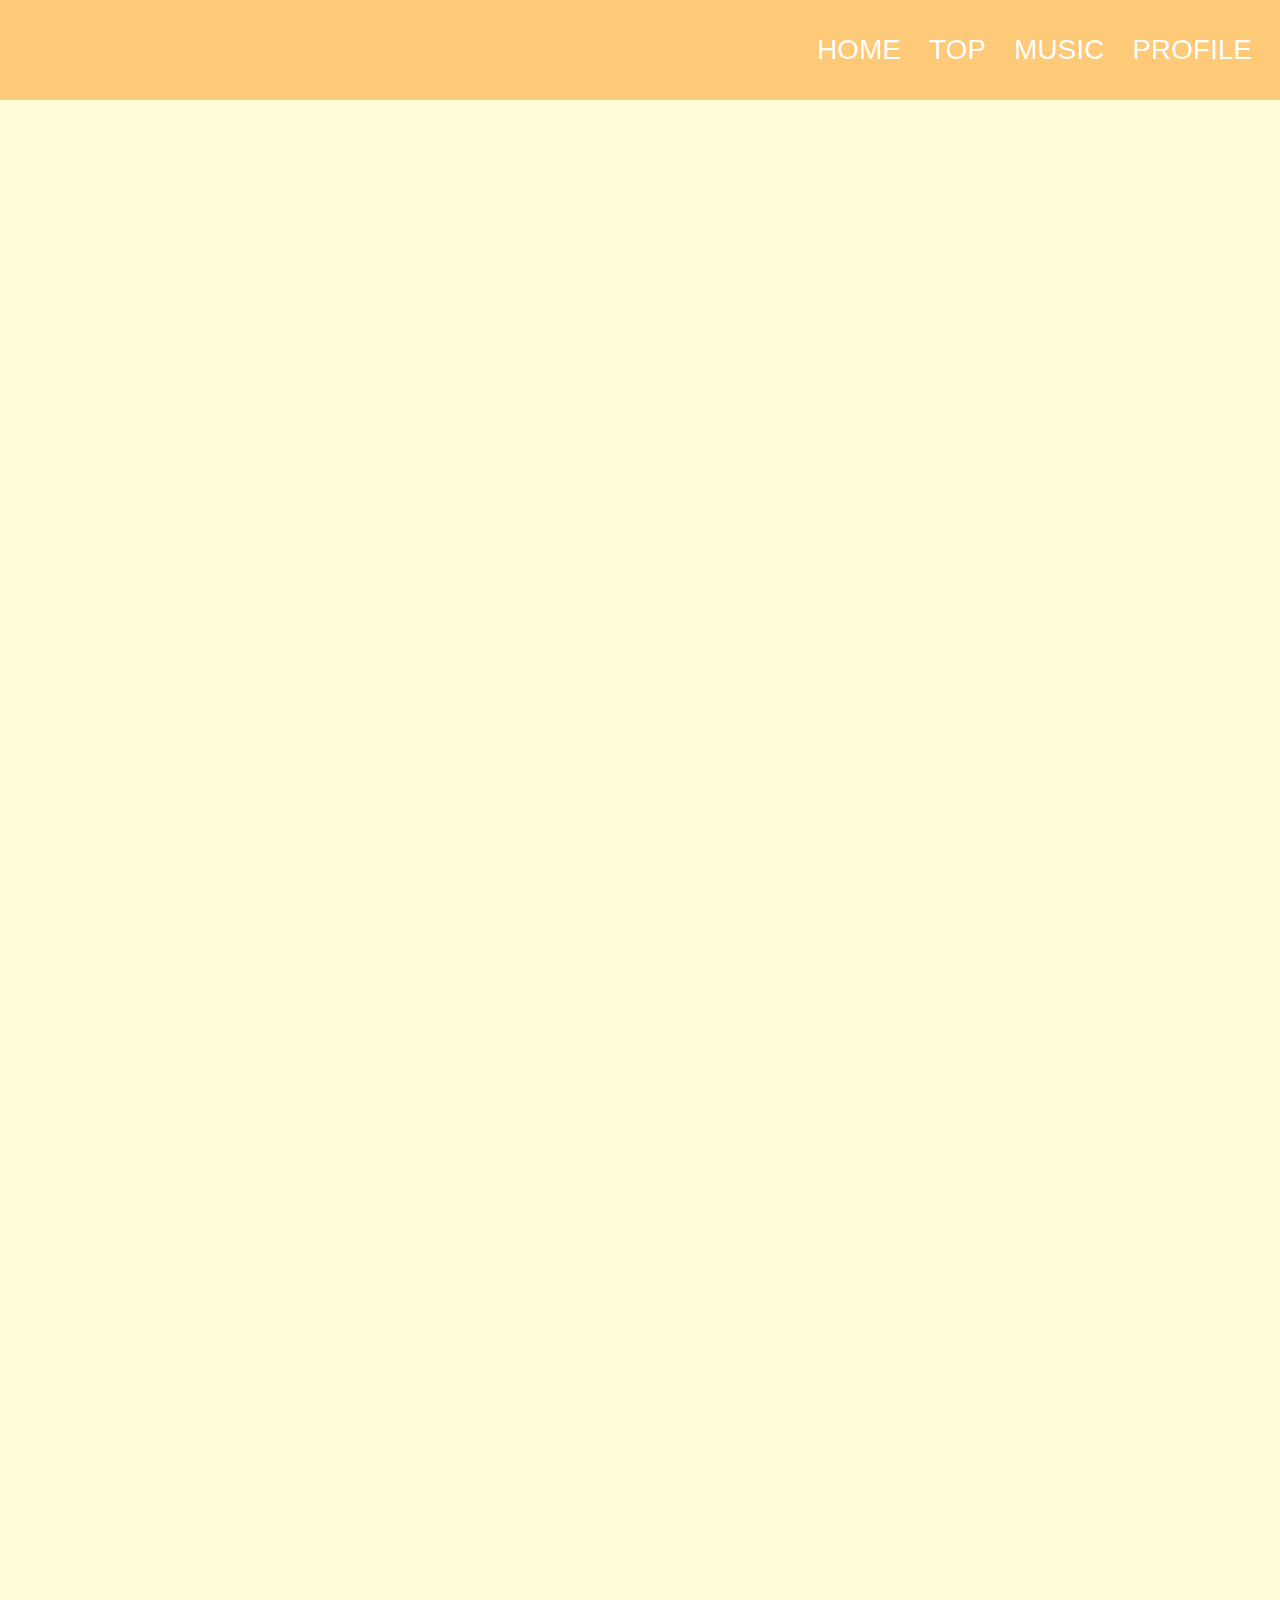
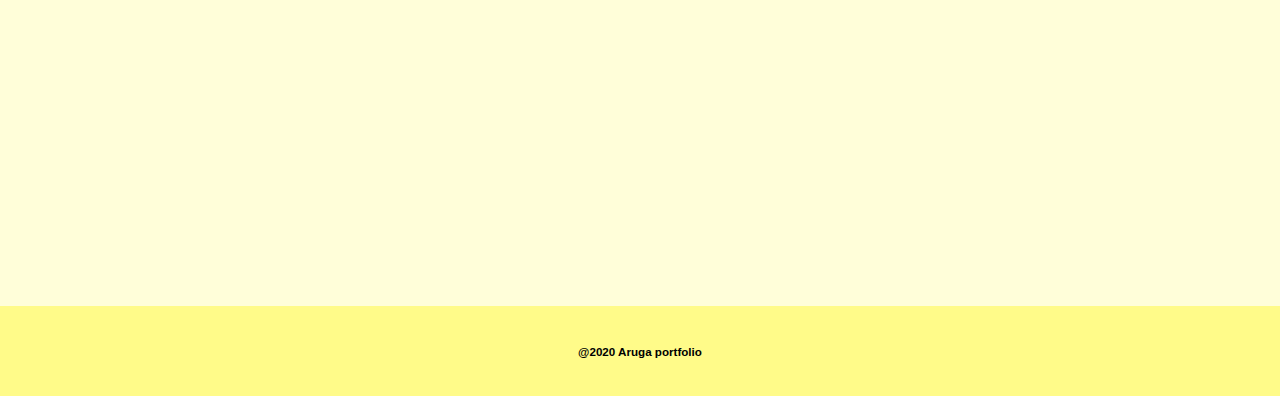
==== music/desertify.html @ acaf7d8f "Add files via upload" ====
<!DOCTYPE html>
<html lang="ja">
<head>
    <meta charset="UTF-8">
    <meta name="viewport" content="width=device-width, initial-scale=1.0">
    <title>x19035 Aruga portfolio</title>
    <link rel="stylesheet" href="desertify.css">
    <script src="https://ajax.googleapis.com/ajax/libs/jquery/1.12.4/jquery.min.js"></script>
    <script type="text/javascript" src="music.js"></script> 
</head>
<body>
    <header class="h-link">
        <ul>
            <a href="../index.html">HOME</a>
            <a href="#">TOP</a>
            <a href="../index.html#music1">MUSIC</a>
            <a href="../profile/profile.html">PROFILE</a>
        </ul>
    </header>
    
    <section class="movie">
        <iframe width="560" height="315" src="https://www.youtube.com/embed/yZpX1dDHL-I" frameborder="0" allow="accelerometer; autoplay; encrypted-media; gyroscope; picture-in-picture" allowfullscreen></iframe>
    </section>
    
    <section class="text">
        <div class="text-title">
            <h3>Desertify</h3>
        </div>
        <div class="text-name">
            <h3>Music:Aruga</h3>
        </div>
        <div class="text-day">
            <h4>
             制作日：2020/03/12 
            </h4>
        </div>
        <div>
            <h4>
                制作期間：２日間
            </h4>
        </div>
        <div class="text-kizai">
            <h4>使用機材</h4>
        </div>
        <div class="text-machine"><h4>FLstudio 20</h4></div>
        <div class="text-machine"><h4>Adobe After Effect 2020</h4></div>
        <div class="text-com"><h4>コメント</h4></div>
        <div class="text-comment"><h4>音ゲーにこんな曲があったらいいなということを想像しながら制作しました。</h4></div>
    </section>

    <footer>
        <h5>@2020 Aruga portfolio</h5>
    </footer>
</body>
</html>
---- music/desertify.css ----
*, *::before, *::after{
    margin: 0;
    padding: 0;
    box-sizing: border-box;
}

:root {
    font-family: -apple-system, BlinkMacSystemFont, 'Segoe UI', Roboto, Oxygen, Ubuntu, Cantarell, 'Open Sans', 'Helvetica Neue', sans-serif;
    font-size: 14px;
    font-feature-settings: "palt";
    background-color: rgb(255, 254, 217);
}


.h-link{
    height: 100px;
    display: flex;
    justify-content: flex-end;
    align-items: center;
    position: fixed;
    background: rgba(255, 170, 59, 0.623);
    width: 100%;
}

.h-link ul{
    list-style: none;
    display: flex;
}

.h-link ul a{
    text-decoration: none;
    padding-right: 2rem;
    font-size: 2em;
    color: #fff;
}

.h-link ul a:hover{
    color: rgb(253, 83, 83);
}

.movie {
    height: 100vh;
    display: flex;
    align-items: center;
    justify-content: center;
    font-size: 5rem;
}

.movie iframe{
    padding-top:15vh;
    width:75%;
    height: 90%;
}

.text{
    display: flex;
    flex-direction: column;
    justify-content: center;
    align-items: center;
}

.text div{
    padding-top: 2rem;
    padding-bottom: 1rem;
    font-size: 3rem;
}

.text-kizai{
    margin-top:3rem;
}

.text-com{
    margin-top:3rem;
}

footer{
    height: 10vh;
    display: flex;
    flex-direction: column;
    justify-content: center;
    align-items: center;
    background-color:rgb(255, 251, 137);
}

div{
    opacity : 0;
    transform: translateY(50px);
    transition: 1.5s;
}
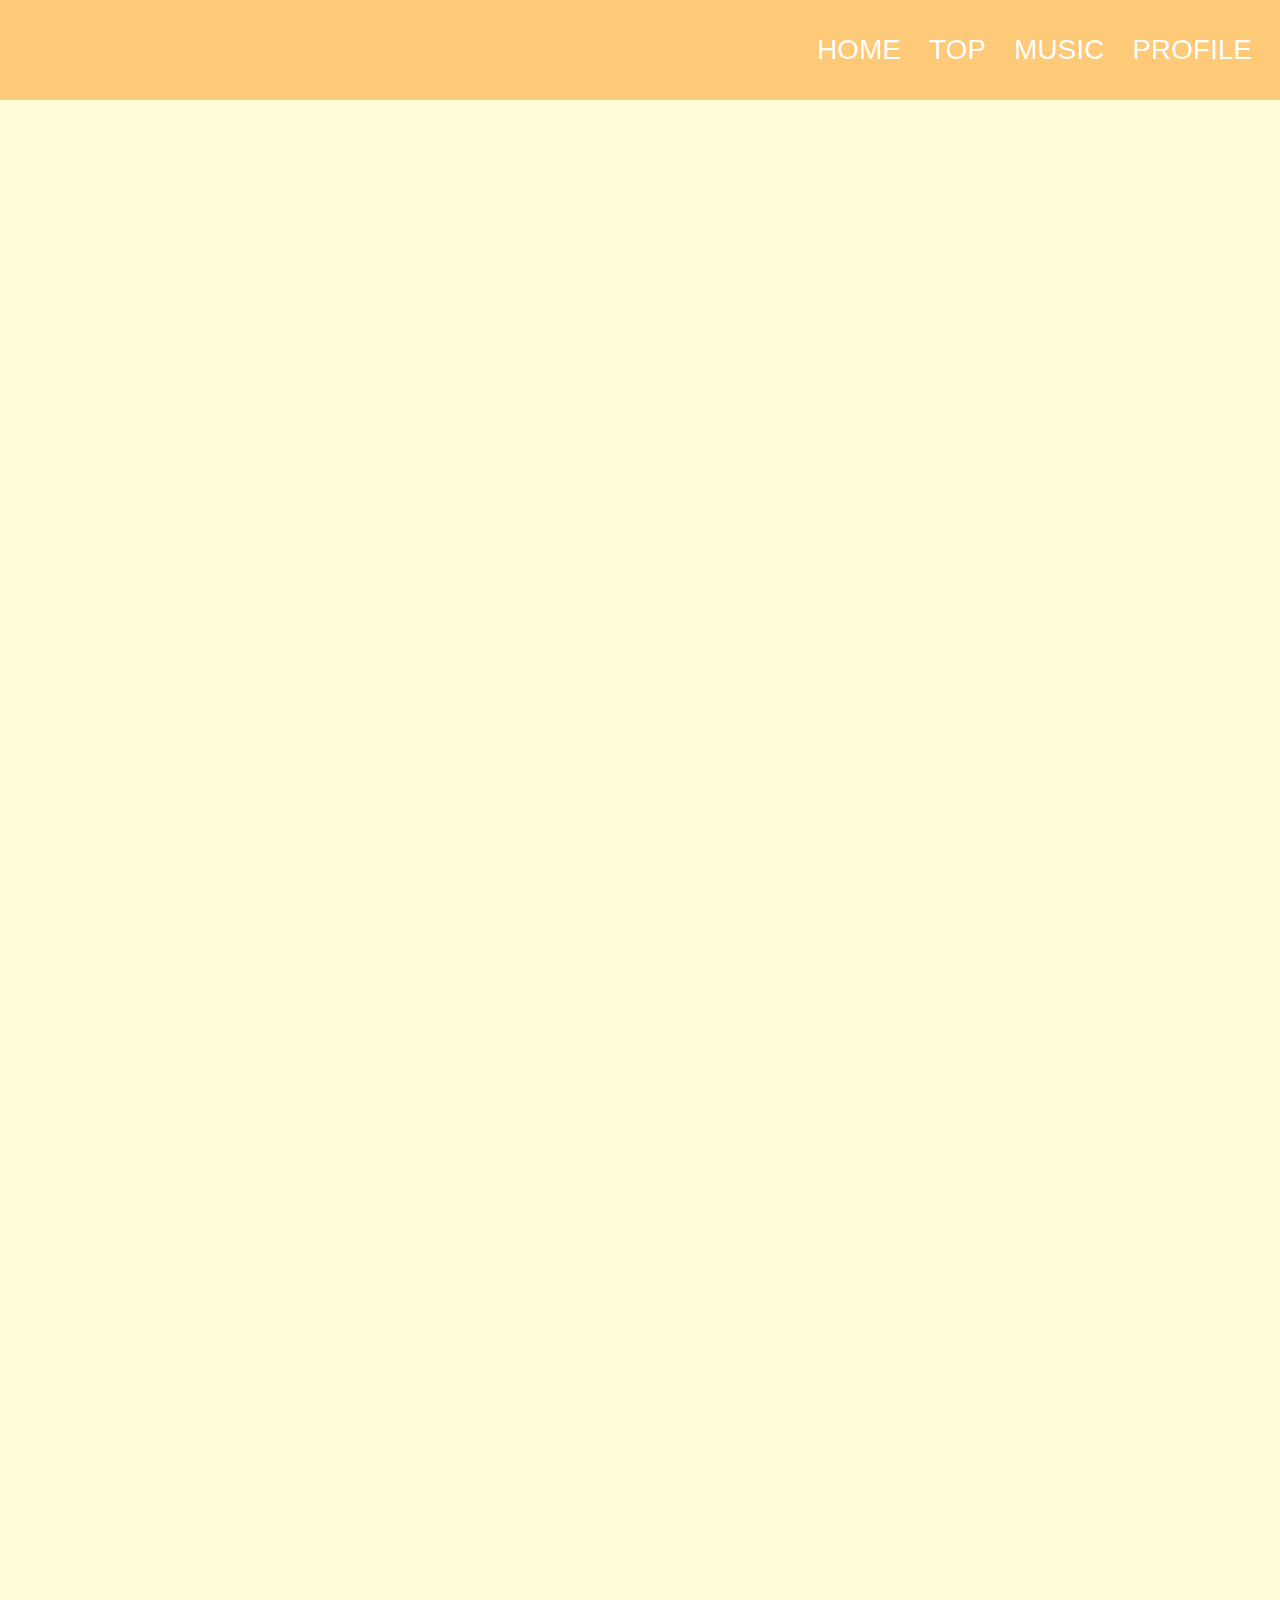
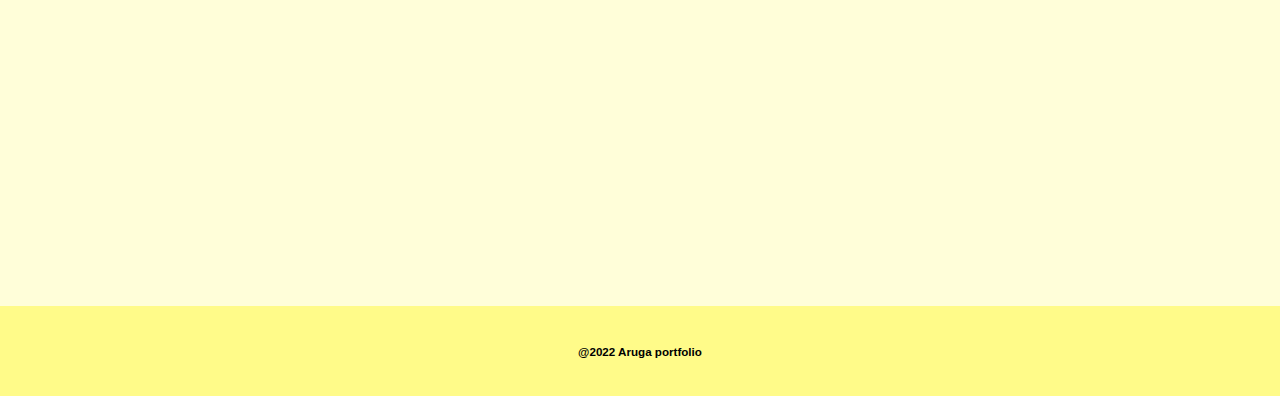
==== commit aefcfc10: "add music" ====
--- a/music/desertify.html
+++ b/music/desertify.html
@@ -19,7 +19,7 @@
     </header>
     
     <section class="movie">
-        <iframe width="560" height="315" src="https://www.youtube.com/embed/yZpX1dDHL-I" frameborder="0" allow="accelerometer; autoplay; encrypted-media; gyroscope; picture-in-picture" allowfullscreen></iframe>
+        <iframe width="873" height="491" src="https://www.youtube.com/embed/bPEeSWbL4Co" title="YouTube video player" frameborder="0" allow="accelerometer; autoplay; clipboard-write; encrypted-media; gyroscope; picture-in-picture" allowfullscreen></iframe>
     </section>
     
     <section class="text">
@@ -49,7 +49,7 @@
     </section>
 
     <footer>
-        <h5>@2020 Aruga portfolio</h5>
+        <h5>@2022 Aruga portfolio</h5>
     </footer>
 </body>
 </html>